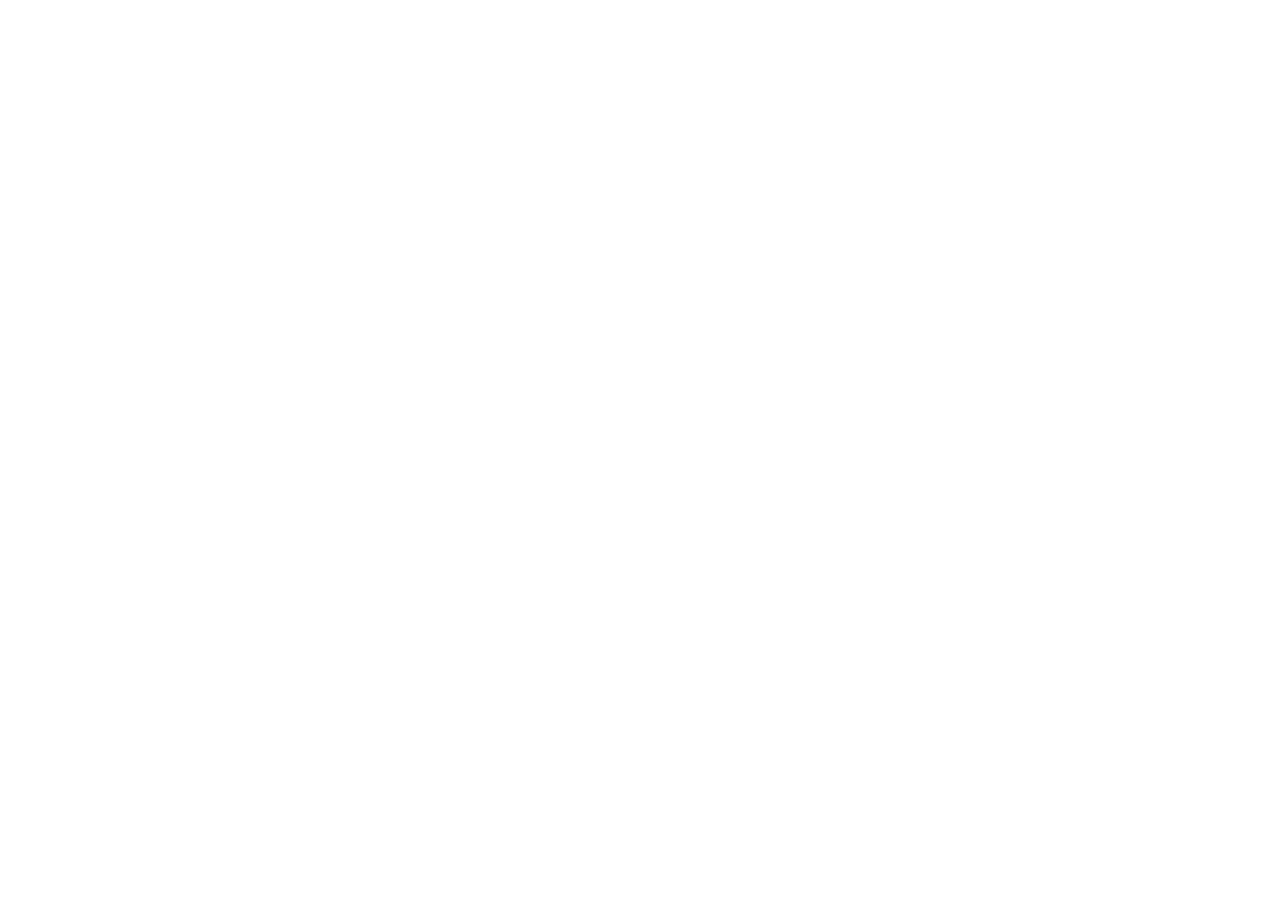
==== index.html @ e375fabe "first commit" ====
<!DOCTYPE html>
<html lang="ko">
<head>
    <meta charset="UTF-8">
    <meta name="viewport" content="width=device-width, initial-scale=1.0">
    <title>skills baseball park</title> 
    <link rel="stylesheet" href="style.css">
</head>
<body>
    <div class="container">
        <header>
            <div class="logo"></div>
            <nav></nav>
            <div class="login"></div>
            <div class="add"></div>
        </header>
    </div>
</body>
</html>
---- style.css ----
* {
    margin: 0;
    padding: 0;
    box-sizing: border-box;
}
body {
    position: relative;
}
.container {
    width: 1320px;
    position: absolute;
    top: 50%;
    left: 50%;
    transform: translate(-50%, -50%);
}
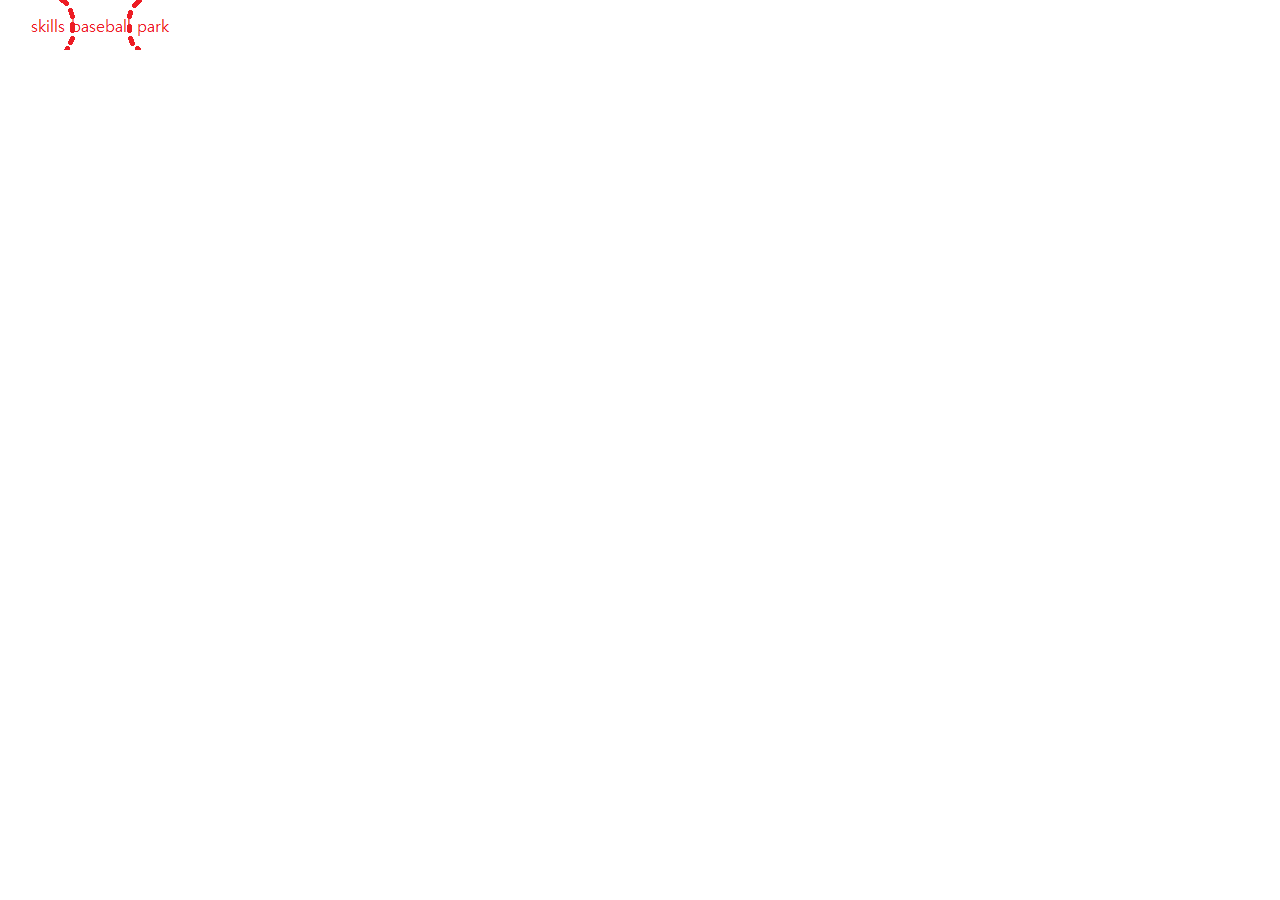
==== commit 2d5cecec: "somethings" ====
--- a/index.html
+++ b/index.html
@@ -9,7 +9,9 @@
 <body>
     <div class="container">
         <header>
-            <div class="logo"></div>
+            <div class="logo">
+                <img src="img/logo.png" alt="">
+            </div>
             <nav></nav>
             <div class="login"></div>
             <div class="add"></div>
--- a/style.css
+++ b/style.css
@@ -3,13 +3,12 @@
     padding: 0;
     box-sizing: border-box;
 }
-body {
-    position: relative;
-}
 .container {
     width: 1320px;
-    position: absolute;
-    top: 50%;
-    left: 50%;
-    transform: translate(-50%, -50%);
+    height: 200px;
+    margin: 0 auto;
+}
+header {
+    width: 100%;
+    height: 75px;
 }